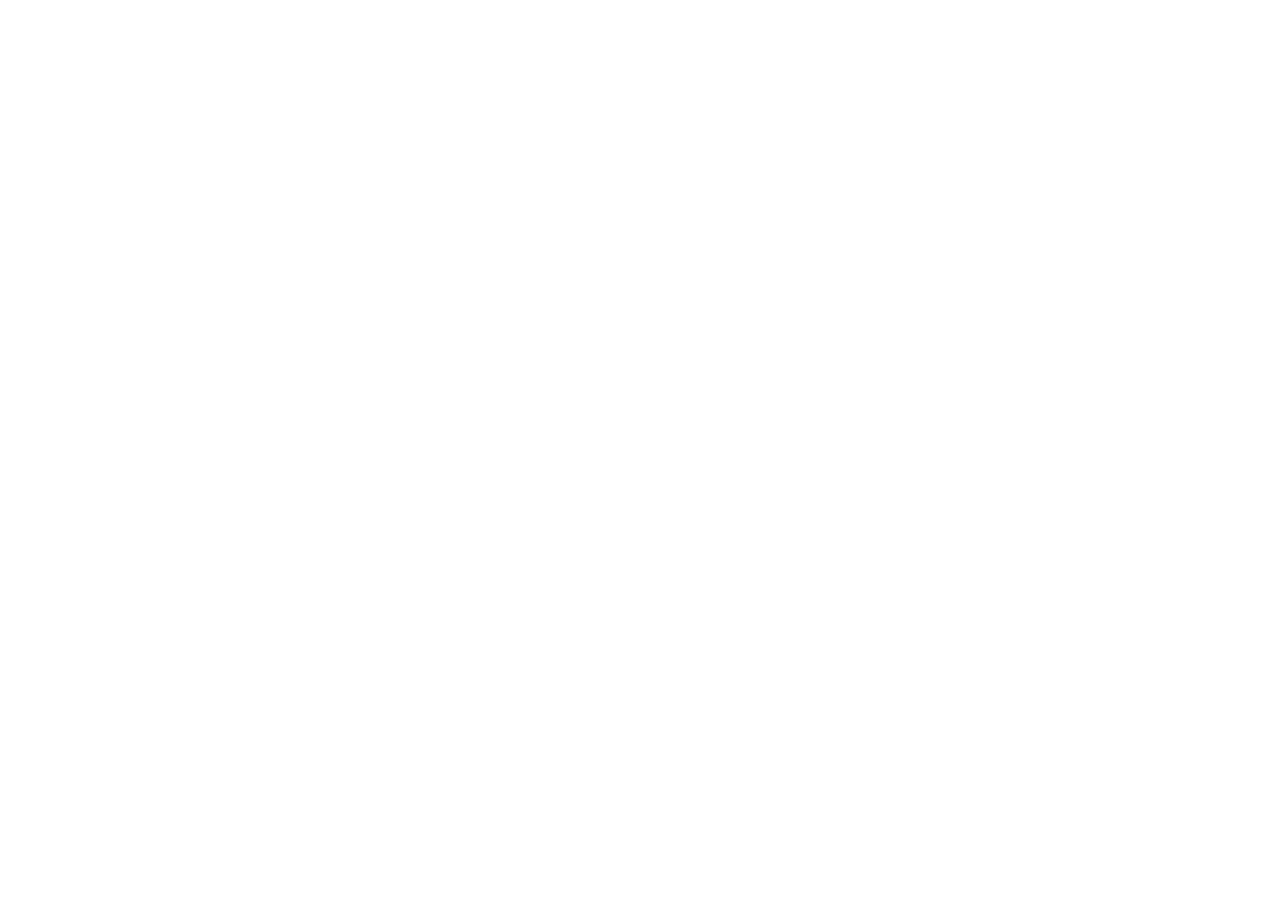
==== index.html @ 2bd231bc "start" ====
<!DOCTYPE html>
<html lang="fr">
<head>
    <meta charset="UTF-8">
    <meta http-equiv="X-UA-Compatible" content="IE=edge">
    <meta name="viewport" content="width=device-width, initial-scale=1.0">
    <link rel="stylesheet" href="./style.css">
    <title>Calendrier</title>
</head>
<body>
    
</body>
</html>
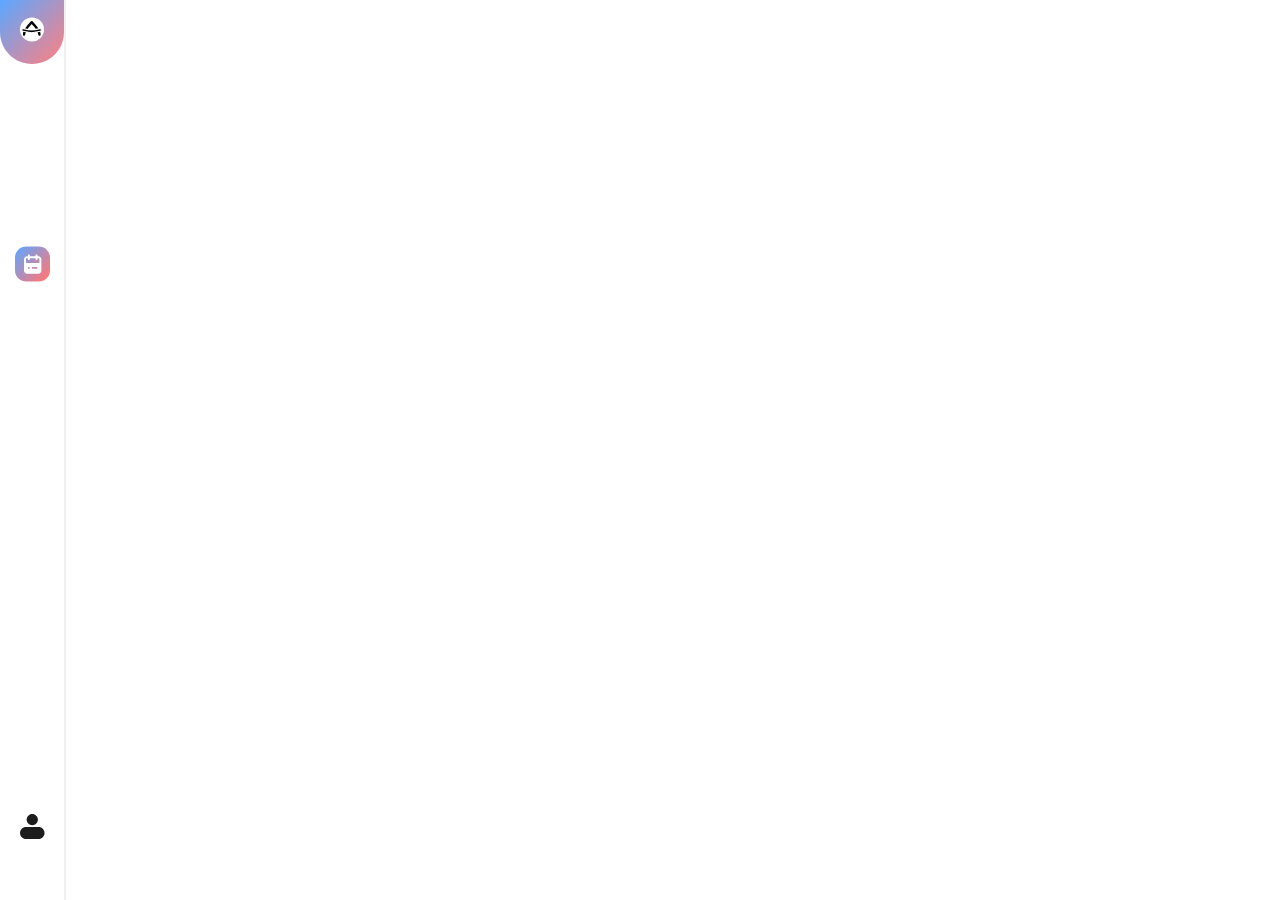
==== commit 65e3af42: "menu" ====
--- a/index.html
+++ b/index.html
@@ -8,6 +8,14 @@
     <title>Calendrier</title>
 </head>
 <body>
+
+    <main>
+        <div class="container-menu">
+            <img class="logo" src="./img/logo.svg" alt="logo">
+            <img class="picto-cal" src="./img/picto-calendrier.svg" alt="Calendrier">
+            <img class="picto-pro" src="./img/picto-profil.svg" alt="profil">
+        </div>
+    </main>
     
 </body>
 </html>--- a/style.css
+++ b/style.css
@@ -0,0 +1,33 @@
+html,
+body {
+    padding: 0;
+    margin: 0;
+}
+
+.container-menu {
+    border-right: 2px solid #efefef;
+    display: flex;
+    flex-direction: column;
+    height: 100vh;
+    width: 5%;
+    align-items: center;
+    min-width: 60px;
+}
+
+.logo {
+    width: 100%;
+    height: auto;
+    min-width: 60px;
+}
+
+.picto-cal {
+    height: 100%;
+    width: 50%;
+    margin-top: -250px;
+    min-width: 35px;
+}
+
+.picto-pro {
+    margin-top: 100px;
+    min-width: 25px;
+}